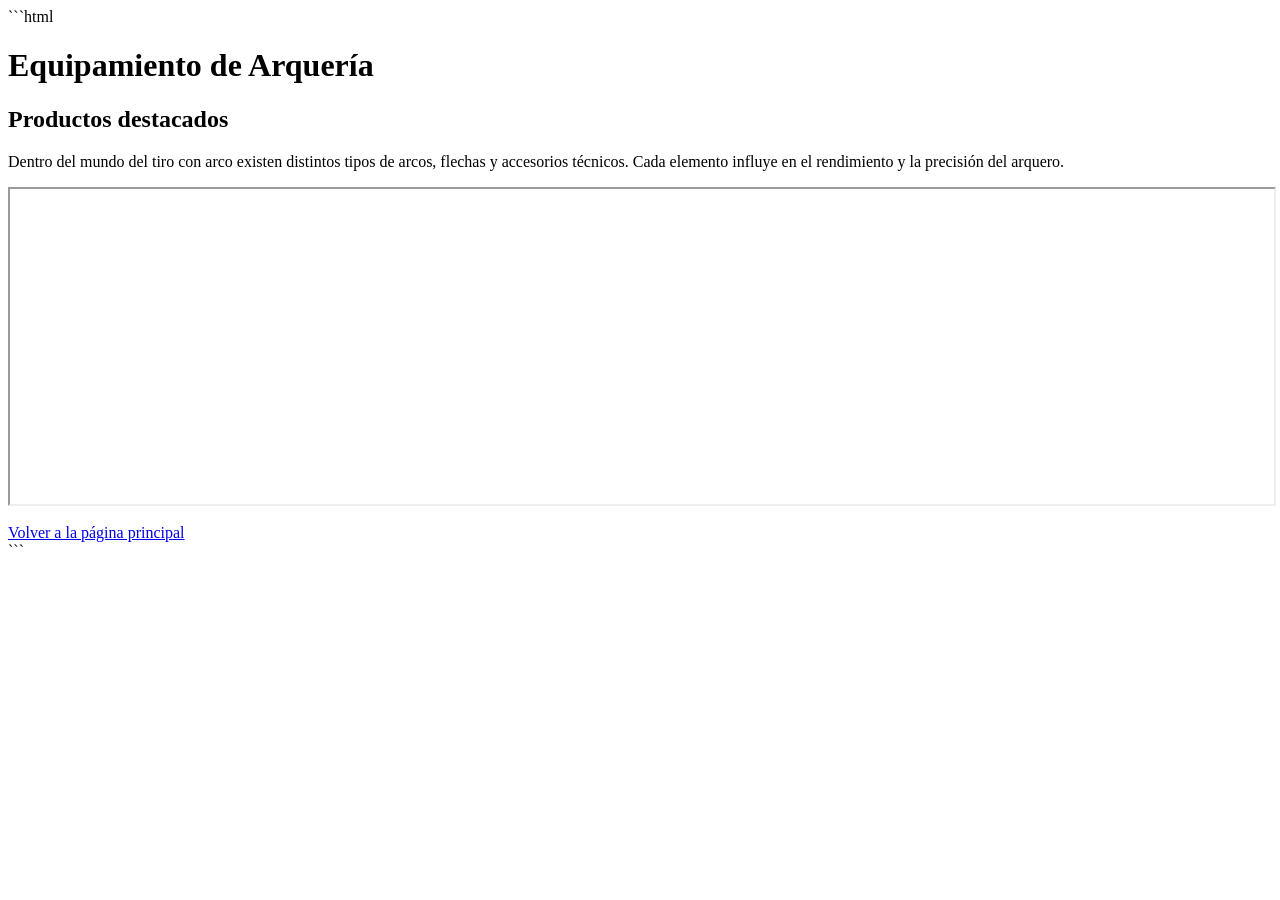
==== pagina2.html @ e891a3db "Add files via upload" ====
```html
<!DOCTYPE html>
<html lang="es">
<head>
    <meta charset="UTF-8">
    <meta name="viewport" content="width=device-width, initial-scale=1.0">

    <title>Segunda Página</title>

    <!-- Conecta con el mismo CSS -->
    <link rel="stylesheet" href="estilos.css">

    <!-- Google Fonts -->
    <link href="https://fonts.googleapis.com/css2?family=Playfair+Display&family=Roboto:wght@400;500&display=swap" rel="stylesheet">
</head>

<body>

    <div class="contenedor">

        <h1>Equipamiento de Arquería</h1>

        <h2>Productos destacados</h2>

        <p>
            Dentro del mundo del tiro con arco existen distintos tipos de arcos,
            flechas y accesorios técnicos. Cada elemento influye en el rendimiento
            y la precisión del arquero.
        </p>

        <!-- Video incrustado -->
        <iframe width="100%" height="315"
            src="https://www.youtube.com/embed/1E1vKkSSrPw"
            title="Video de tiro con arco"
            allowfullscreen>
        </iframe>

        <br><br>

        <!-- Link para volver -->
        <a href="index.html">
            Volver a la página principal
        </a>

    </div>

</body>
</html>
```
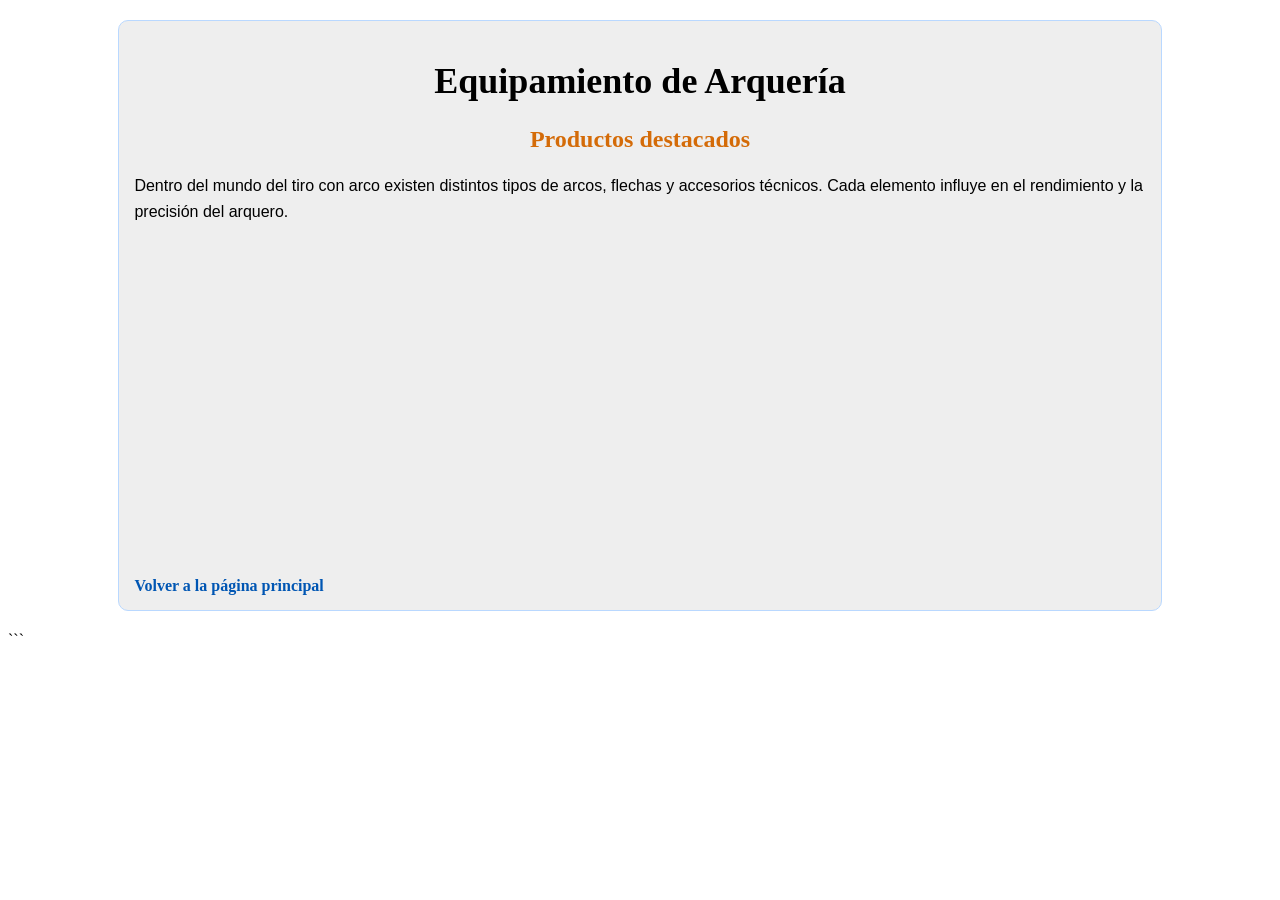
==== commit 27532abe: "Update pagina2.html" ====
--- a/pagina2.html
+++ b/pagina2.html
@@ -1,4 +1,4 @@
-```html
+
 <!DOCTYPE html>
 <html lang="es">
 <head>
@@ -8,7 +8,7 @@
     <title>Segunda Página</title>
 
     <!-- Conecta con el mismo CSS -->
-    <link rel="stylesheet" href="estilos.css">
+    <link rel="stylesheet" href="styles.css"
 
     <!-- Google Fonts -->
     <link href="https://fonts.googleapis.com/css2?family=Playfair+Display&family=Roboto:wght@400;500&display=swap" rel="stylesheet">
@@ -29,11 +29,14 @@
         </p>
 
         <!-- Video incrustado -->
-        <iframe width="100%" height="315"
-            src="https://www.youtube.com/embed/1E1vKkSSrPw"
+        <iframe
+            width="100%"
+            height="315"
+            src="https://www.youtube.com/embed/Z0n1sVvQWJQ"
             title="Video de tiro con arco"
+            frameborder="0"
             allowfullscreen>
-        </iframe>
+            </iframe>
 
         <br><br>
 
--- a/styles.css
+++ b/styles.css
@@ -0,0 +1,63 @@
+```css
+/* Estilo general del body */
+body {
+    background-color: #f2f2f2;
+    margin: 0;
+    padding: 0;
+}
+
+/* Contenedor principal (div pedido en la consigna) */
+.contenedor {
+    width: 80%;
+    margin: 20px auto;
+    padding: 15px;
+
+    background-color: #eeeeee;
+
+    border: 1px solid #b9d8ff;
+    border-radius: 10px;
+}
+
+/* Estilo del H1 */
+h1 {
+    font-family: 'Playfair Display', serif;
+    font-size: 36px;
+
+    text-align: center;
+}
+
+/* H2 con color definido */
+h2 {
+    color: #d46b08;
+
+    text-align: center;
+}
+
+/* Estilo de párrafos con Google Font */
+p {
+    font-family: 'Roboto', sans-serif;
+    font-size: 16px;
+
+    line-height: 1.6;
+}
+
+/* Imagen adaptable */
+img {
+    width: 100%;
+    border-radius: 10px;
+}
+
+/* Estilos para enlaces */
+a {
+    color: #0056b3;
+    text-decoration: none;
+
+    font-weight: bold;
+}
+
+/* Hover del enlace */
+a:hover {
+    color: #ff6600;
+    text-decoration: underline;
+}
+```
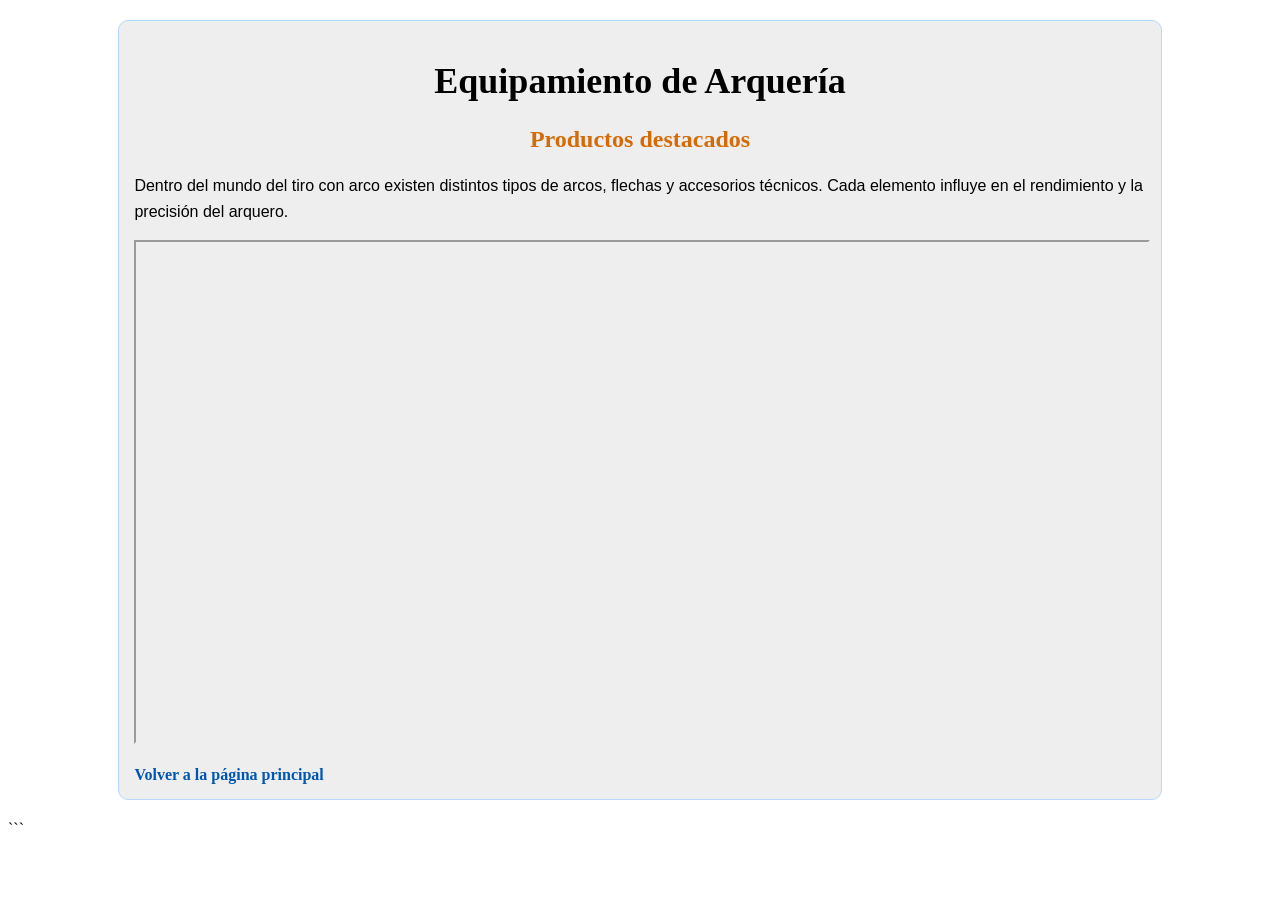
==== commit d757b737: "Update pagina2.html" ====
--- a/pagina2.html
+++ b/pagina2.html
@@ -31,10 +31,10 @@
         <!-- Video incrustado -->
         <iframe
             width="100%"
-            height="315"
-            src="https://www.youtube.com/embed/Z0n1sVvQWJQ"
+            height="500"
+            src="https://www.youtube.com/embed/SLxD2zQ8sYc"
             title="Video de tiro con arco"
-            frameborder="0"
+            allow="accelerometer; autoplay; clipboard-write; encrypted-media; gyroscope; picture-in-picture"
             allowfullscreen>
             </iframe>
 
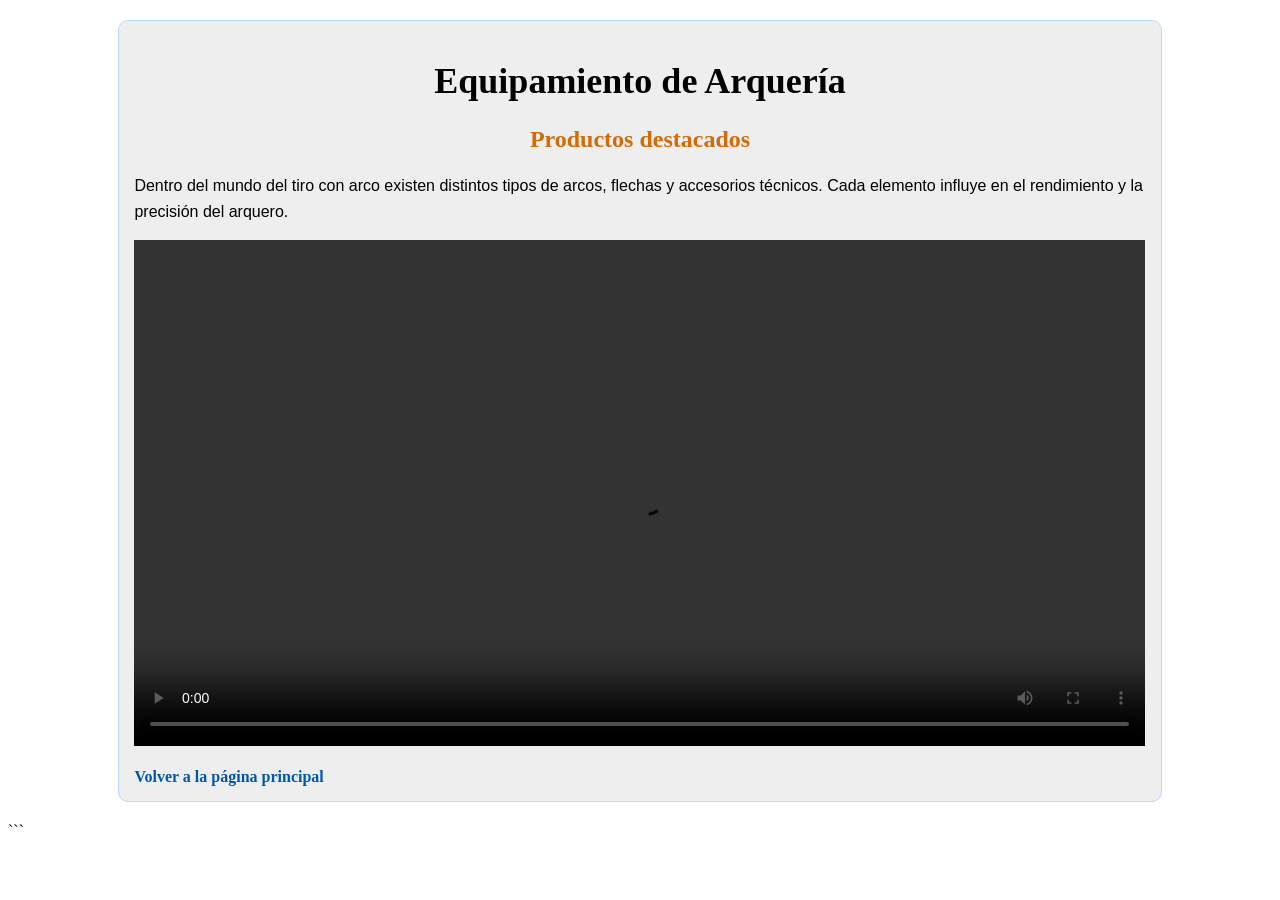
==== commit 1e732f3f: "Update pagina2.html" ====
--- a/pagina2.html
+++ b/pagina2.html
@@ -29,14 +29,10 @@
         </p>
 
         <!-- Video incrustado -->
-        <iframe
-            width="100%"
-            height="500"
-            src="https://www.youtube.com/embed/SLxD2zQ8sYc"
-            title="Video de tiro con arco"
-            allow="accelerometer; autoplay; clipboard-write; encrypted-media; gyroscope; picture-in-picture"
-            allowfullscreen>
-            </iframe>
+        <video width="100%" controls>
+            <source src="arqueria.mp4" type="video/mp4">
+            Tu navegador no soporta video.
+        </video>
 
         <br><br>
 
